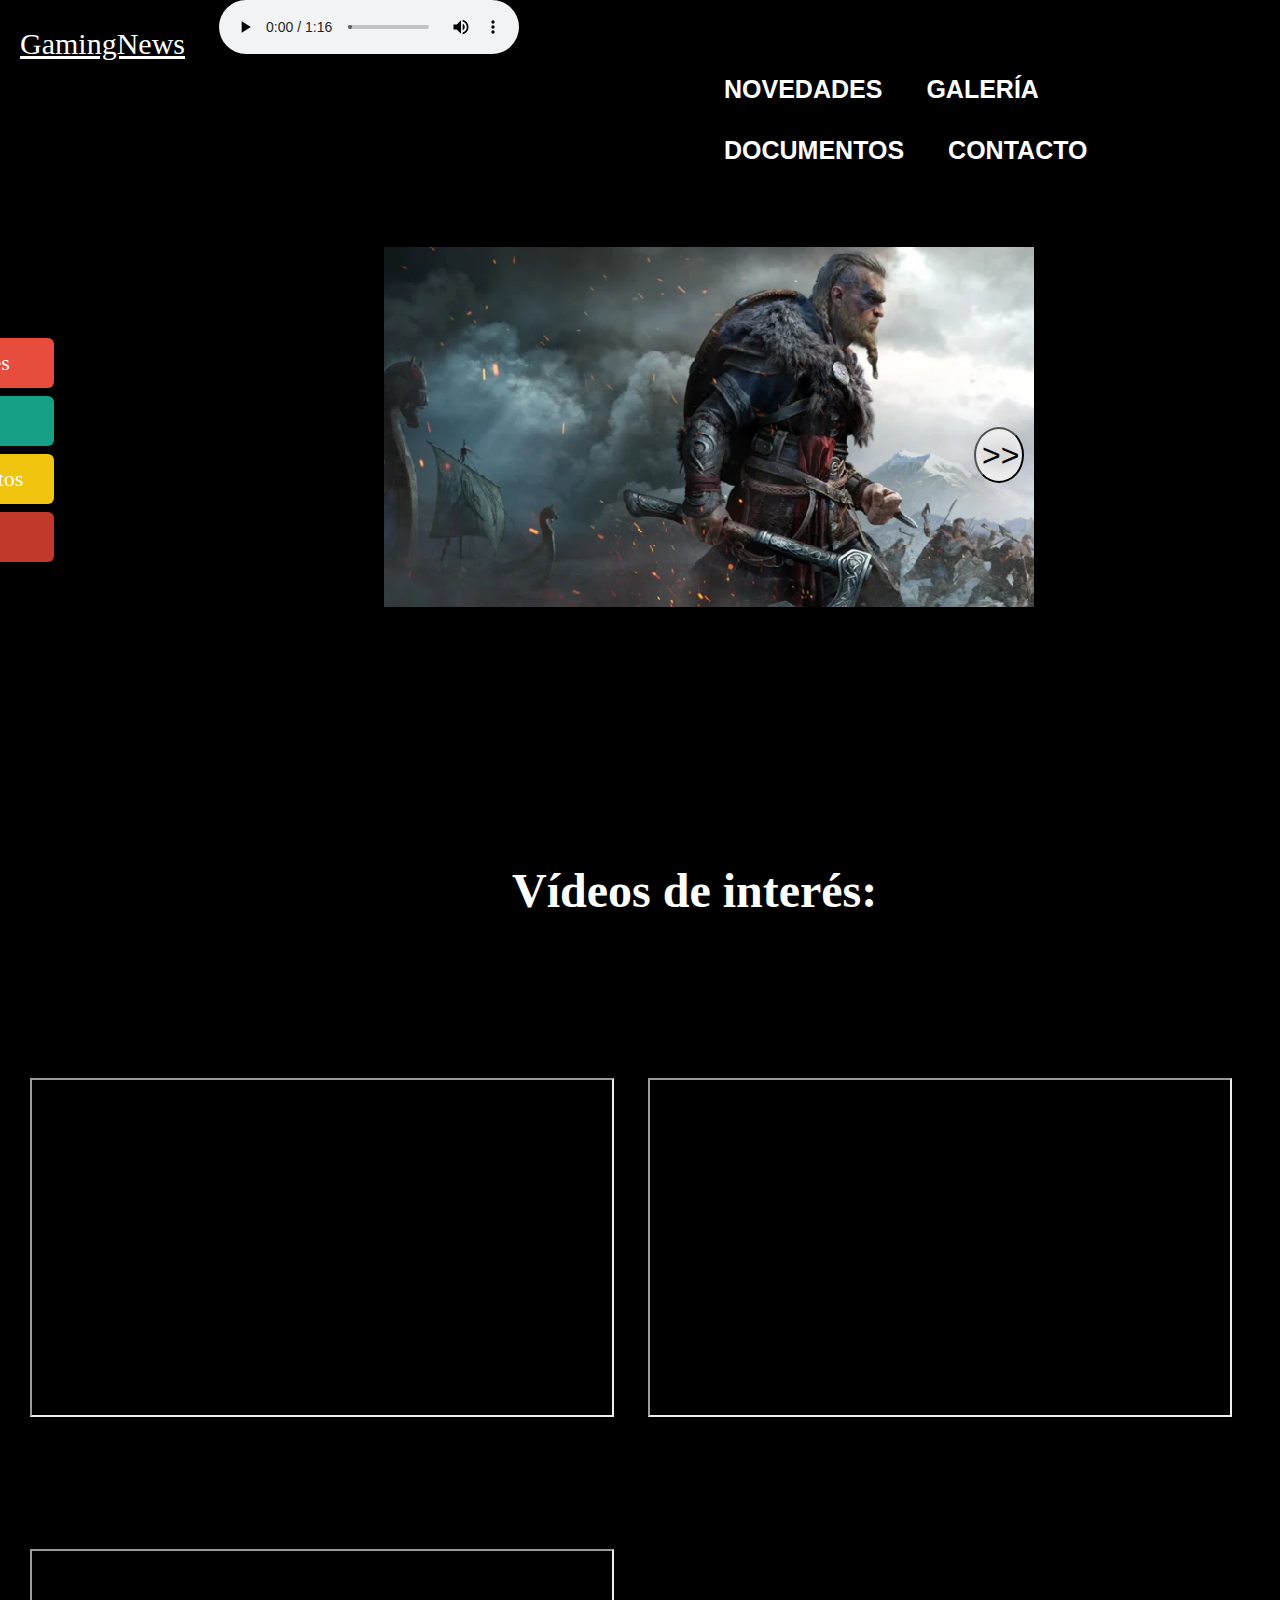
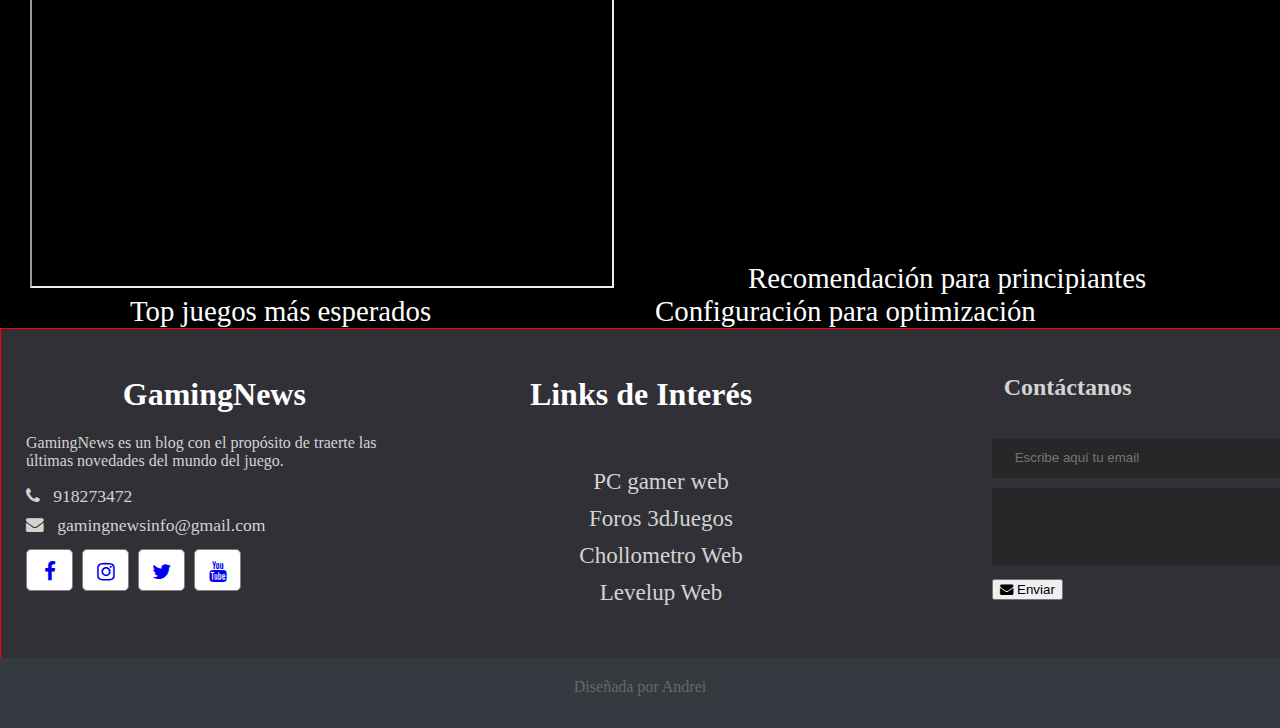
==== index.html @ 2223661d "subido el proyecto de marcas" ====
<!DOCTYPE html>
<html lang="en">
<head>
    <meta charset="UTF-8">
    <meta name="viewport" content="width=device-width, initial-scale=1.0">
    <link rel="stylesheet" href="css/estilo.css">
    <link rel="icon" href="imagenes/icono3.png" type="image/x-icon"/>
    <link rel="stylesheet" href="https://cdnjs.cloudflare.com/ajax/libs/font-awesome/4.7.0/css/font-awesome.min.css">
   
    <title>Gaming News</title>
</head>
<body>
    
<header>
    <a href="index.html" id="webname">GamingNews</a>
    <audio controls> <source  src="audio/zelda.mp3" type="audio/mp3"></audio>
  
        
    <ul id="menu">
        <li><a href="html/pagina2.html">Novedades</a></li>
        <li><a href="html/pagina3.html">Galería</a></li>
        <li><a href="html/pagina4.html">Documentos</a></li>
        <li><a href="html/pagina5.html">Contacto</a></li>
    </ul>

</header>

<div id="deslizador">
    
   <div id="deslizadorbox">
    <img src="imagenes/noticia1.jpg">
    
   </div>

   <button id="posterior" onclick="siguienteImagen()">>></button>
</div>

<script src="javascript/javascript.js"></script>

<aside>
    <a href="html/pagina2.html" style="background:#e74c3c;">Novedades</a>
    <a href="html/pagina3.html" style="background:#16a085;">Galería</a>
    <a href="html/pagina4.html" style="background:#f1c40f;">Documentos</a>
    <a href="html/pagina5.html" style="background:#c0392b;">Contacto</a>
</aside>
<div id="content">

<h1>
   Vídeos de interés:
</h1>
<iframe id="video1" width="560" height="315" 
src="https://www.youtube.com/embed/vdUhOJd2VZE?autohide=0"  
allowfullscreen></iframe>
<iframe id="video2" width="560" height="315" 
src="https://www.youtube.com/embed/6qGgQ1-exO4?autohide=0"  
allowfullscreen></iframe>
<iframe id="video3" width="560" height="315" 
src="videos/optimizacion.mp4"  
allowfullscreen></iframe>
<span id="video1desc">Recomendación para principiantes</span>
<span id="video2desc">Top juegos más esperados</span>
<span id="video3desc">Configuración para optimización</span>
</div>

<footer> 
    <div class="contenido">
    <div class="sobre">
        <h1>GamingNews</h1>
        <p>GamingNews es un blog con el propósito de traerte las últimas novedades del mundo del juego.</p>
        <div class="contactosinfo">
            <span><i class="fa fa-phone"></i> &nbsp; 918273472</span>
            <span><i class="fa fa-envelope"></i> &nbsp; gamingnewsinfo@gmail.com</span>

        </div>
        <div class="contactossocial">
            <a href="#"><i class="fa fa-facebook"></i></a>
            <a href="#"><i class="fa fa-instagram"></i></a>
            <a href="#"><i class="fa fa-twitter"></i></a>
            <a href="#"><i class="fa fa-youtube"></i></a>

        </div>

    </div>
    <div class="links">
        <h1>Links de Interés</h1>
        <br>
        <ul>
        <li><a href="https://www.pcgamer.com/news/">PC gamer web</a></li>
        <li><a href="www.3djuegos.com">Foros 3dJuegos</a></li>
        <li><a href="https://www.chollometro.com">Chollometro Web</a></li>
        <li><a href="https://www.levelup.com/noticias">Levelup Web</a></li>
    </ul>
    </div>
    <div class="contactos">
        <h2>Contáctanos</h2>
        <br>
        <form action="index.html" method="post">
         <input type="email" name="email" class="areaemail" placeholder="Escribe aquí tu email">
        <textarea name="message" class="areatexto"></textarea>
        <button type="submit" class="botonenviar">
                <i class="fa fa-envelope"></i>
                Enviar
        </button>
        </form>
    </div>
    </div>
    <div class="final">
        Diseñada por Andrei
    </div>
</footer>
</body>
</html>
---- css/estilo.css ----
html, body{
    height: 100%; 
    position: relative;
    background: black;
}

body {
    margin: 0;
    padding: 0;
    background-image: url('https://i.imgur.com/74UYHeZ.jpg');
    background-repeat: no-repeat ;
    background-size: cover;
   
}


#menu{
    margin: 0;
    padding: 0;
    margin-left: 55%;
}
#menu li{
    text-align: center;
    display: inline-block;
}

#menu li a{
    text-decoration: none;
    position: relative;
    color: white;
    font-size: 25px;
    font-weight: 700;
    font-family: sans-serif;
    display: block;
    overflow: hidden;
    transition: 0.7s all;
    padding: 14px 20px;
    text-transform: uppercase;
}
#menu li a:before{
    content: '' ;
    width: 60px;
    position: absolute;
    border-bottom: 4px solid white;
    bottom: 0;
    right: 350px;
    transition: 0.7s all;
    
}
#menu li a:hover:before{
    right: 0;
}

#deslizador {
    position: relative;
    width: 650px;
    height: 360px;
    overflow: hidden;
    margin-top: 5%;
    margin-left: 30%;
    box-shadow: 0 0 30px rgba(0, 0, 0, 0.3);
    


}

 #posterior {
    width: 50px;
    line-height: 50px;
    border-radius: 50%;
    font-size: 2rem;
    text-shadow: 0 0 20px rgba(0, 0, 0, 0.6);
    text-align: center;
    color: black;
    text-decoration: none;
    position: absolute;
    top: 50%;
    transition: all 150ms ease;

}
#anterior {
    left: 10px;
}
#posterior {
    right: 10px
}

header{
background-color: black;    background-repeat: no-repeat ;
    background-size: cover;
    width: 100%;

}
#webname{
	font-family: 'Dancing Script', cursive;
    color: white;
    font-weight: 400;
    font-size: 30px;
    margin-left: 20px;


}

audio{
    margin-left: 30px;
}

aside {
    
    top: 50%;
    transform: translateY(-50%);
    position: fixed;

}
aside a{
    background: orange;
    color: white;
    font-size: 22px;
    display: block;
    width: 130px;
    padding: 12px;
    text-decoration: none;
    margin: 8px 0;
    border-radius: 6px;
    margin-left: -100px;
    transition: 0.7s all;

}
aside a:hover{
    margin-left: 0 ;
}
#content{
    min-height: 100%;    
}
#content h1{
    color: white;
    margin-top: 20%;
    margin-left: 40%;
    font-family: 'Dancing Script', cursive;
    font-size: 3em;
}
#content #video1,#content #video2,#content #video3{
margin-top: 10%;
margin-left: 30px;
padding: 10px;
}
#content span{
color: white;
font-family: 'Dancing Script', cursive;
display: inline-block;   
padding-left: 130px;
font-size: 1.8em;
}
#content #video3desc{
   
    padding-left: 220px;

    }
footer{
  
    background: #303036;
    color: #d3d3d3;
    height: 400px;
    position: relative;
    

}
footer .final {
    background: #343a40;
    color: #686868;
    height: 50px;
    width: 100%;
    text-align: center;
    position: absolute;
    bottom: 0px;
    left: 0px;
    padding-top: 20px;
}
footer .contenido{
    
    height: 350px;
    width: 100%;
    display: flex;
    border: 1px solid red;
}
footer .contenido .sobre{
 flex: 1;
 padding: 25px;
}
footer .contenido .links{
    flex: 1;
    padding: 25px;

}
footer .contenido .contactos{
    flex: 1;
    padding: 25px;
}
footer .contenido h1{
    color:white;
    text-align: center;
    
}
footer .contenido .sobre span{
    display: block;
    font-size: 1.1em;
    margin-bottom: 8px;

}
footer .contenido .sobre .contactossocial a{
border: 1px solid gray;
width: 45px;
height: 30px;
padding-top: 10px;
margin-top: 5px;
margin-right: 5px;
text-align: center;
display: inline-block;
font-size: 1.3em;
border-radius: 5px;
text-decoration: none;
background: white;
transition: 0.7s all;

}
footer .contenido .sobre .contactossocial a:hover{
    background: beige;
    color: blue;
}
footer .contenido .links a,footer .contenido .links li{
    display: block;
    margin-bottom: 10px;
    font-size: 1.2em;
    text-decoration: none;
    color: lightgray;
    text-align: center;

}

footer .contenido .links a:hover{
    color: white;
    margin-left: 15px;
    transition: all 0.3s;
}

footer .contenido .contactos h2{
    text-align: center;
}
footer .contenido .contactos input{
    margin-left: 30%;
    width: 300px;
    height: 10px;
}
footer .contenido .contactos textarea{
    margin-left: 30%;
    resize: none;
    width: 300px;
   
}
footer .contenido .contactos button{
    margin-left: 30%;
   
}
footer .contenido .contactos input,footer .contenido .contactos textarea {
background: #272727;
color: #bebdbd;
margin-bottom: 10px;
line-height: 1.5rem;
padding: 0.9rem 1.4rem;
border: none;
}
footer .contenido .contactos input:focus,footer .contenido .contactos textarea:focus{
    background: #1a1a1a;
}
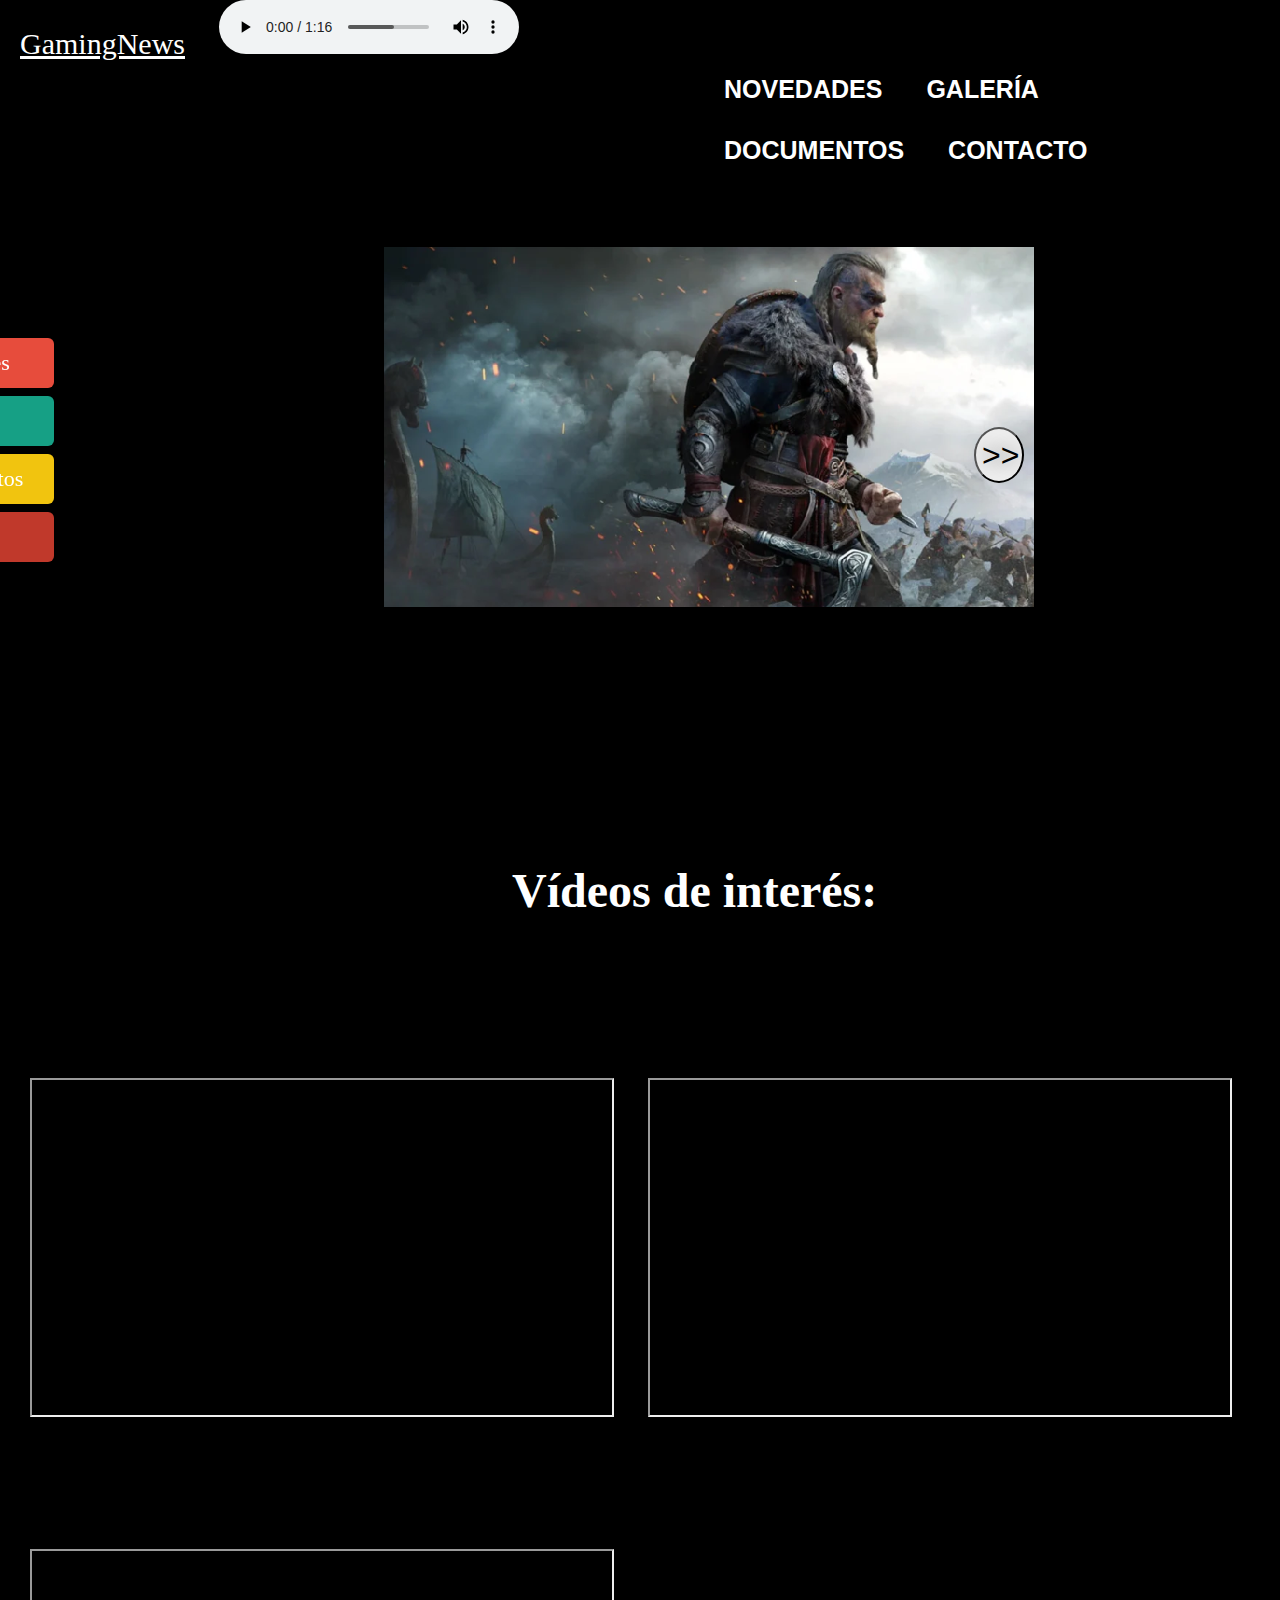
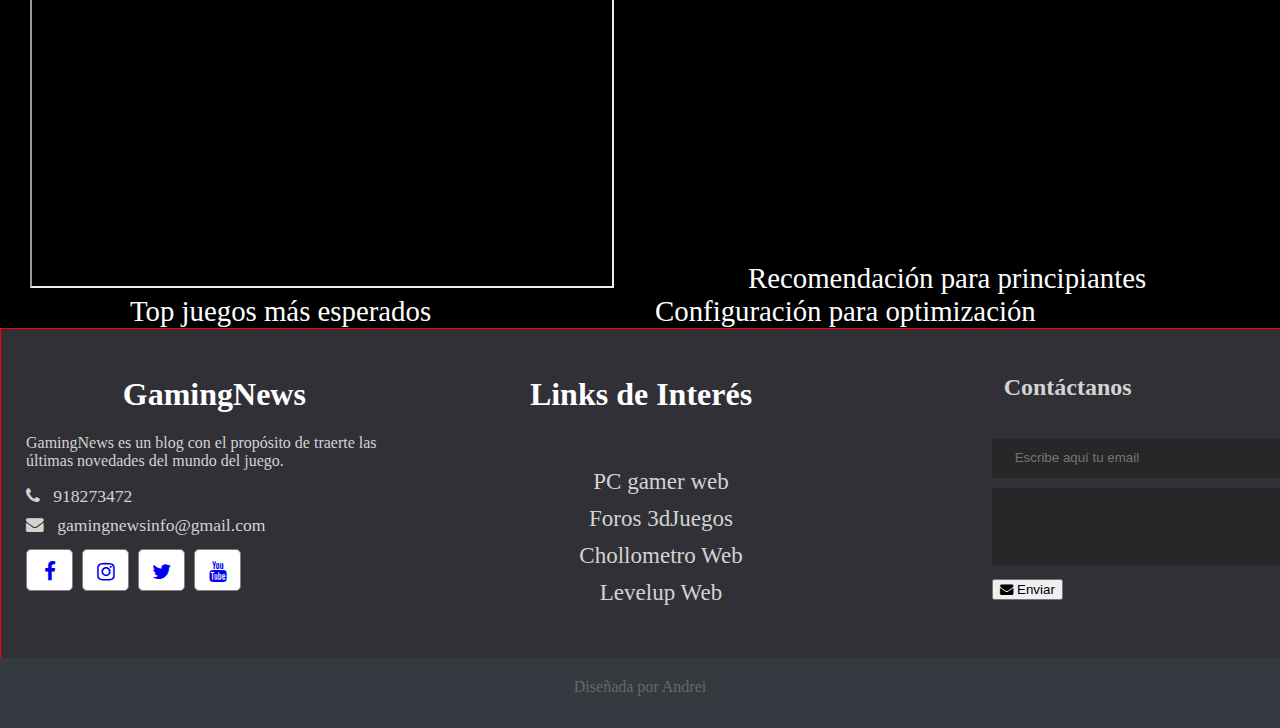
==== commit f56069ed: "arreglado un error de linkado" ====
--- a/index.html
+++ b/index.html
@@ -20,7 +20,7 @@
         <li><a href="html/pagina2.html">Novedades</a></li>
         <li><a href="html/pagina3.html">Galería</a></li>
         <li><a href="html/pagina4.html">Documentos</a></li>
-        <li><a href="html/pagina5.html">Contacto</a></li>
+        <li><a href="xml/contacto.xml">Contacto</a></li>
     </ul>
 
 </header>
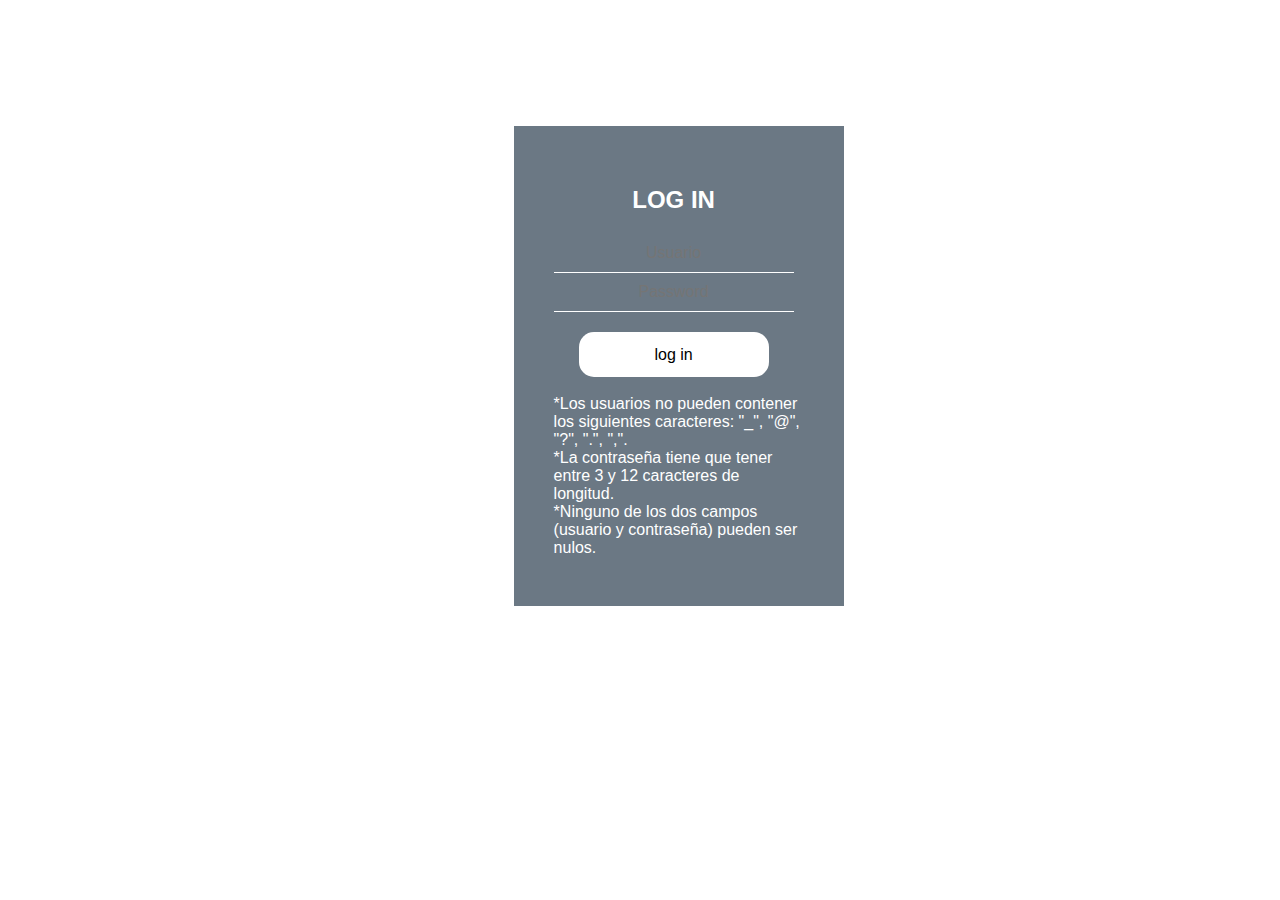
==== commit 3eac654a: "Add files via upload" ====
--- a/index.html
+++ b/index.html
@@ -1,112 +1,29 @@
-<!DOCTYPE html>
-<html lang="en">
-<head>
-    <meta charset="UTF-8">
-    <meta name="viewport" content="width=device-width, initial-scale=1.0">
-    <link rel="stylesheet" href="css/estilo.css">
-    <link rel="icon" href="imagenes/icono3.png" type="image/x-icon"/>
-    <link rel="stylesheet" href="https://cdnjs.cloudflare.com/ajax/libs/font-awesome/4.7.0/css/font-awesome.min.css">
-   
-    <title>Gaming News</title>
-</head>
-<body>
-    
-<header>
-    <a href="index.html" id="webname">GamingNews</a>
-    <audio controls> <source  src="audio/zelda.mp3" type="audio/mp3"></audio>
-  
-        
-    <ul id="menu">
-        <li><a href="html/pagina2.html">Novedades</a></li>
-        <li><a href="html/pagina3.html">Galería</a></li>
-        <li><a href="html/pagina4.html">Documentos</a></li>
-        <li><a href="xml/contacto.xml">Contacto</a></li>
-    </ul>
-
-</header>
-
-<div id="deslizador">
-    
-   <div id="deslizadorbox">
-    <img src="imagenes/noticia1.jpg">
-    
-   </div>
-
-   <button id="posterior" onclick="siguienteImagen()">>></button>
-</div>
-
-<script src="javascript/javascript.js"></script>
-
-<aside>
-    <a href="html/pagina2.html" style="background:#e74c3c;">Novedades</a>
-    <a href="html/pagina3.html" style="background:#16a085;">Galería</a>
-    <a href="html/pagina4.html" style="background:#f1c40f;">Documentos</a>
-    <a href="html/pagina5.html" style="background:#c0392b;">Contacto</a>
-</aside>
-<div id="content">
-
-<h1>
-   Vídeos de interés:
-</h1>
-<iframe id="video1" width="560" height="315" 
-src="https://www.youtube.com/embed/vdUhOJd2VZE?autohide=0"  
-allowfullscreen></iframe>
-<iframe id="video2" width="560" height="315" 
-src="https://www.youtube.com/embed/6qGgQ1-exO4?autohide=0"  
-allowfullscreen></iframe>
-<iframe id="video3" width="560" height="315" 
-src="videos/optimizacion.mp4"  
-allowfullscreen></iframe>
-<span id="video1desc">Recomendación para principiantes</span>
-<span id="video2desc">Top juegos más esperados</span>
-<span id="video3desc">Configuración para optimización</span>
-</div>
-
-<footer> 
-    <div class="contenido">
-    <div class="sobre">
-        <h1>GamingNews</h1>
-        <p>GamingNews es un blog con el propósito de traerte las últimas novedades del mundo del juego.</p>
-        <div class="contactosinfo">
-            <span><i class="fa fa-phone"></i> &nbsp; 918273472</span>
-            <span><i class="fa fa-envelope"></i> &nbsp; gamingnewsinfo@gmail.com</span>
-
-        </div>
-        <div class="contactossocial">
-            <a href="#"><i class="fa fa-facebook"></i></a>
-            <a href="#"><i class="fa fa-instagram"></i></a>
-            <a href="#"><i class="fa fa-twitter"></i></a>
-            <a href="#"><i class="fa fa-youtube"></i></a>
-
-        </div>
-
-    </div>
-    <div class="links">
-        <h1>Links de Interés</h1>
-        <br>
-        <ul>
-        <li><a href="https://www.pcgamer.com/news/">PC gamer web</a></li>
-        <li><a href="www.3djuegos.com">Foros 3dJuegos</a></li>
-        <li><a href="https://www.chollometro.com">Chollometro Web</a></li>
-        <li><a href="https://www.levelup.com/noticias">Levelup Web</a></li>
-    </ul>
-    </div>
-    <div class="contactos">
-        <h2>Contáctanos</h2>
-        <br>
-        <form action="index.html" method="post">
-         <input type="email" name="email" class="areaemail" placeholder="Escribe aquí tu email">
-        <textarea name="message" class="areatexto"></textarea>
-        <button type="submit" class="botonenviar">
-                <i class="fa fa-envelope"></i>
-                Enviar
-        </button>
-        </form>
-    </div>
-    </div>
-    <div class="final">
-        Diseñada por Andrei
-    </div>
-</footer>
-</body>
+<!DOCTYPE html>
+<html lang="en">
+<head>
+    <meta charset="UTF-8">
+    <meta name="viewport" content="width=device-width, initial-scale=1.0">
+    <title>Document</title>
+    <link rel="stylesheet" href="css/estiloLogIn.css">
+    <script defer src="javascript/login.js"></script>
+</head>
+<body>
+    <div class="logearse" >
+        <form method="post" name="form" action="index.html" onSubmit="return validado()">
+            <h2 style="color:white">LOG IN</h2>
+            <input type="text" id="usuario" name="usuario" placeholder="Usuario">
+            <input type="password" id="password" name="password" placeholder="Password"><br>
+            <button type="submit" name="boton" value="Submit">log in</button> <br>
+            <br>
+        </form>
+        <div class="permitidos">
+            *Los usuarios no pueden contener los siguientes caracteres: "_", "@", "?", ".", ",".
+            <br>
+            *La contraseña tiene que tener entre 3 y 12 caracteres de longitud.
+            <br>
+            *Ninguno de los dos campos (usuario y contraseña) pueden ser nulos.
+        </div>
+    </div>
+    <script src="javascript/login.js"></script>
+</body>
 </html>--- a/css/estiloLogIn.css
+++ b/css/estiloLogIn.css
@@ -0,0 +1,82 @@
+body {
+  font-family: Tahoma, Geneva, sans-serif;
+    color: #fff;
+    background-image: url('https://i.imgur.com/hfJcVqn.jpg');
+    background-size: cover;
+    background-repeat: no-repeat;
+}
+
+.logearse {
+    
+    background: rgba(44, 62, 80, 0.7);
+    padding: 40px;
+    width: 250px;
+    margin: auto;
+    margin-top: 10%;
+    height: 400px;
+    margin-left: 40%;
+    
+}
+form{
+    width: 240px;
+    text-align: center;
+
+
+}
+input[type=text]{
+    width: 240px;
+    text-align: center;
+    background: transparent;
+    border: none;
+    border-bottom: 1px solid #fff;
+    font-family: sans-serif;
+    font-size: 16px;
+    font-weight: 200px;
+    padding: 10px 0;
+    transition: border 0.5s;
+    outline: none;
+    color: #fff;
+}
+input[type=password]{
+    width: 240px;
+    text-align: center;
+    background: transparent;
+    border: none;
+    border-bottom: 1px solid #fff;
+    font-family: sans-serif;
+    font-size: 16px;
+    font-weight: 200px;
+    padding: 10px 0;
+    transition: border 0.5s;
+    outline: none;
+    color: #fff;
+}
+button[type=submit]{
+    margin-top: 20px;
+    border: none;
+    width: 190px;
+    background: white;
+    color: #000;
+    font-size: 16px;
+    line-height: 25px;
+    padding: 10px 0;
+    border-radius: 15px;
+    cursor: pointer;
+    transition: 0.7s;
+}
+
+button[type=submit]:hover{
+    color: #fff ;
+    background-color: black;
+
+}
+h2{
+    color: white;
+}
+
+#usuario_error{
+    visibility: hidden;
+}
+#password_error{
+    visibility: hidden;
+}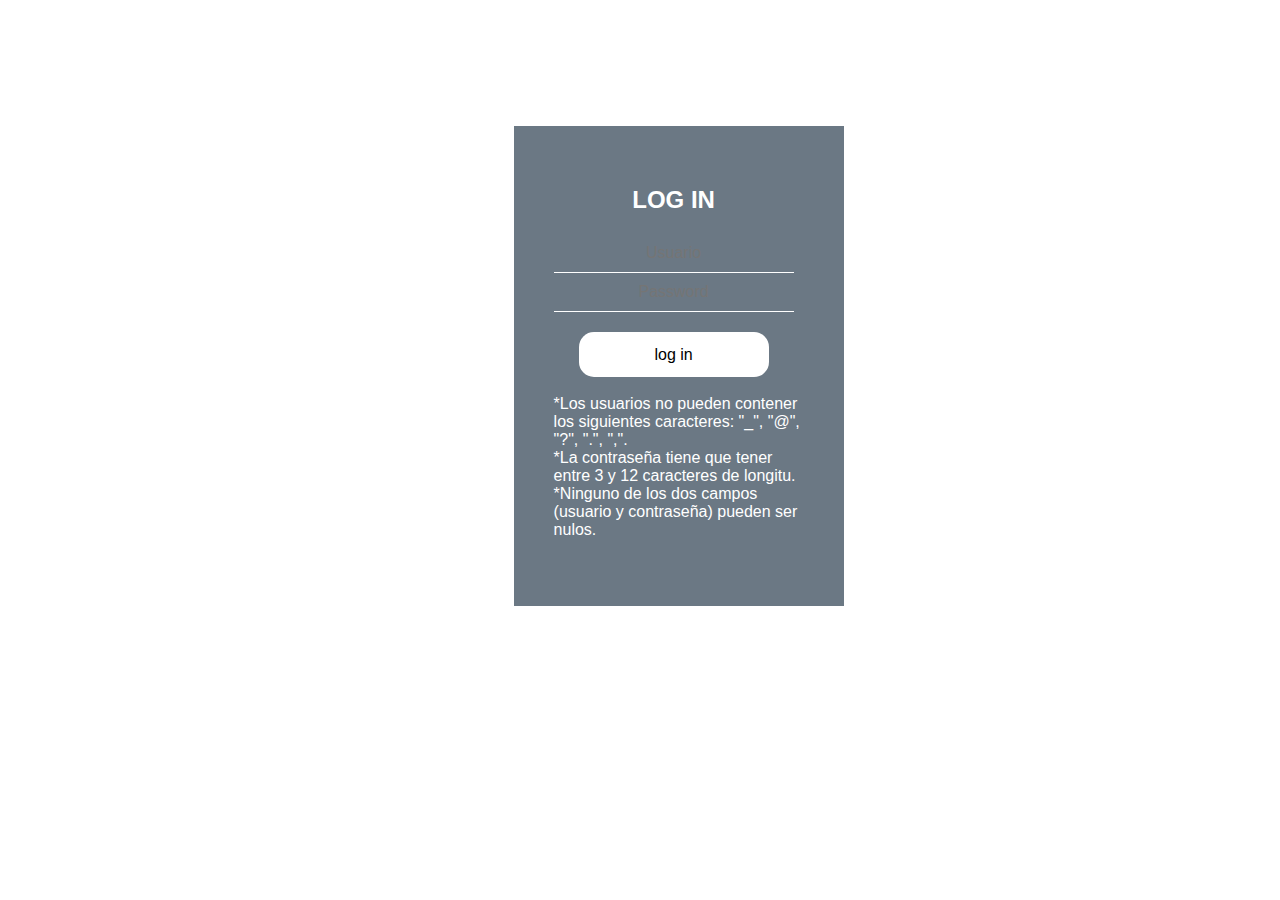
==== commit 64a7da92: "posible fix para login" ====
--- a/index.html
+++ b/index.html
@@ -9,7 +9,7 @@
 </head>
 <body>
     <div class="logearse" >
-        <form method="post" name="form" action="index.html" onSubmit="return validado()">
+        <form method="post" name="form" action="principal.html" onSubmit="return validado()">
             <h2 style="color:white">LOG IN</h2>
             <input type="text" id="usuario" name="usuario" placeholder="Usuario">
             <input type="password" id="password" name="password" placeholder="Password"><br>
@@ -19,11 +19,11 @@
         <div class="permitidos">
             *Los usuarios no pueden contener los siguientes caracteres: "_", "@", "?", ".", ",".
             <br>
-            *La contraseña tiene que tener entre 3 y 12 caracteres de longitud.
+            *La contraseña tiene que tener entre 3 y 12 caracteres de longitu.
             <br>
             *Ninguno de los dos campos (usuario y contraseña) pueden ser nulos.
         </div>
     </div>
     <script src="javascript/login.js"></script>
 </body>
-</html>+</html>
